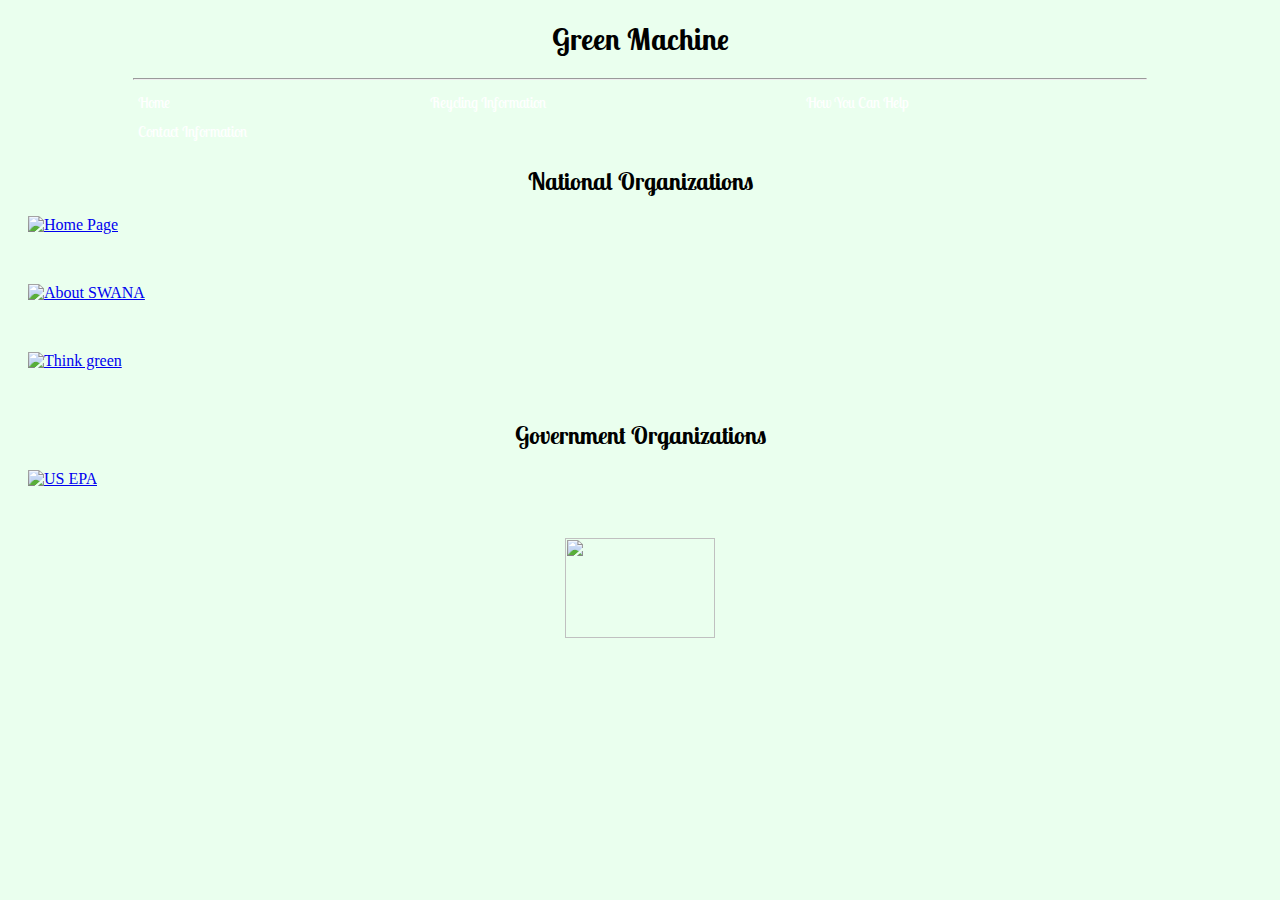
==== contactpage.html @ 8a0b1686 "ugh" ====
<!DOCTYPE html>
<html>
  <head>
    <meta charset="utf-8">
    <title></title>
    <link href='https://fonts.googleapis.com/css?family=Lobster Two' rel='stylesheet'>
    <link href='https://fonts.googleapis.com/css?family=Bad Script' rel='stylesheet'>
    <link href='https://fonts.googleapis.com/css?family=Roboto' rel='stylesheet'>
    <link href='https://fonts.googleapis.com/css?family=Montserrat' rel='stylesheet'>
    <link href='https://fonts.googleapis.com/css?family=Titillium Web' rel='stylesheet'>
    <style>
      body {
        background-color: #eaffee;
      }
      h1 {
        text-align: center;
        font-family: 'Lobster Two';
        font-size: 30px;

      }

      ul {
        list-style-type: none;
        margin: 0;
        padding: 0;
        overflow: hidden;
        background-image: url("https://static.pexels.com/photos/122429/leaf-nature-green-spring-122429.jpeg");
        font-family: 'Lobster Two';
        font-size: 15px;


      }

      li {
        float:left;
      }

      li a {
        display: block;
        color: white ;
        text-align: center;
        padding: 5px 130px;
        text-decoration: none;
      }

      li a:hover {
        background-color: #ffe4e1;
      }

      h2{
        text-align: center;
        font-family: "Lobster Two";
      }

      h3{
        font-family: 'Titillium Web';

      }
      .pics {
        margin-bottom: 50px;
        margin-left: 20px;
      }
      footer {
        display: table;
        text-align: center;
        margin-left: auto;
        margin-right: auto;
      }
    </style>
  </head>
  <body>
    <h1>
      Green Machine
    </h1>
    <hr style="width:80%">
    <ul>
      <li style = "text-align:center"><a href = index.html>Home</a></li>
      <li style = "text-align:center"><a href = informationpage.html>Reycling Information</a></li>
      <li style = "text-align:center"><a href = mappage.html>How You Can Help</a></li>
      <li style = "text-align:center"><a href = contactpage.html>Contact Information</a></li>
    </ul>
    <h2>
      National Organizations
    </h2>

    <p class="pics">
      <a href="https://wasterecycling.org">
      <img src="https://image.ibb.co/jA5ic5/Organization1transparent.png" alt = "Home Page" width= "20%" height= "20%" >
    </a>
    </p>
    <p class="pics">
      <a href= "https://swana.org/AboutSWANA.aspx">
      <img src="https://image.ibb.co/iUhqPk/Organization2.png" alt="About SWANA" width="15%" height="15%">
    </a>
    </p>
    <p class = "pics">
      <a href="http://www.wm.com/thinkgreen/index.jsp">
      <img src="https://image.ibb.co/mp8mx5/organization3.png" alt="Think green" width='20%' height='20%'>
    </a>
    </p>
    <h2> Government Organizations </h2>
    <p class ="pics">
      <a href= 'https://www.epa.gov/'>
      <img src=" https://preview.ibb.co/myxPjk/govorg.png" alt="US EPA" width='10%' height='10%'>
    </a>
    </p>
    <center>
    <footer>
      <img src="https://preview.ibb.co/kKMjjk/cactus2.gif" width = '150' height = '100'>
    </footer>
    </center>
  </body>
</html>
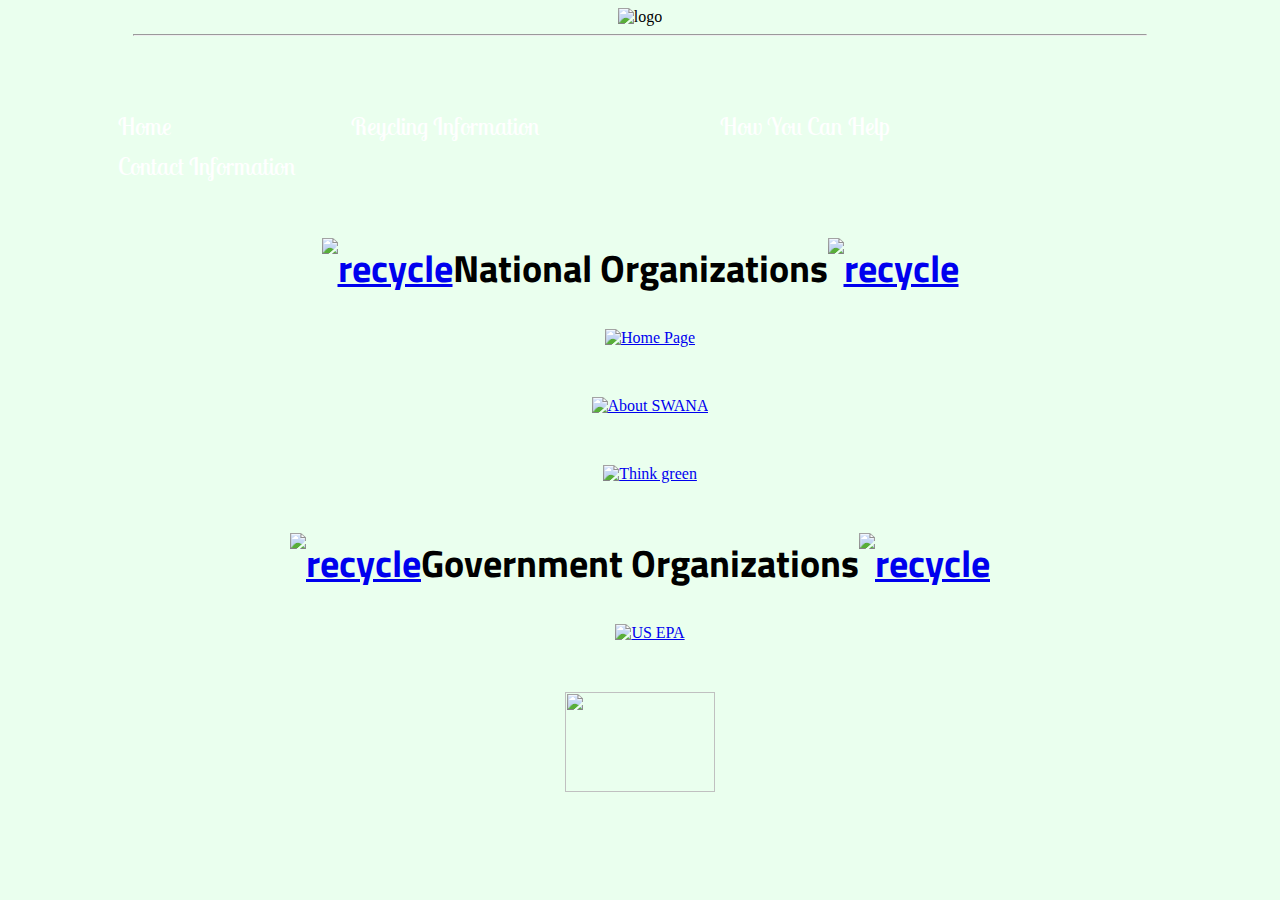
==== commit 1beca3ab: "ugh" ====
--- a/contactpage.html
+++ b/contactpage.html
@@ -20,41 +20,36 @@
       }
 
       ul {
-        list-style-type: none;
-        margin: 0;
-        padding: 0;
-        overflow: hidden;
-        background-image: url("https://static.pexels.com/photos/122429/leaf-nature-green-spring-122429.jpeg");
-        font-family: 'Lobster Two';
-        font-size: 15px;
-
-
+          list-style-type: none;
+          padding:20px;
+          margin-top:50px;
+          overflow: hidden;
+          background-image: url(https://static.pexels.com/photos/122429/leaf-nature-green-spring-122429.jpeg); //put in everyone's document
       }
-
       li {
-        float:left;
+          float: left;
       }
 
       li a {
-        display: block;
-        color: white ;
-        text-align: center;
-        padding: 5px 130px;
-        text-decoration: none;
+          font-family: "Lobster Two";
+          font-size: 150%;
+          display: inline-flex;
+          color: white;
+          text-align: center;
+          padding: 5px 90px;
+          text-decoration: none;
       }
 
+
       li a:hover {
-        background-color: #ffe4e1;
+          background-color: #68db92;
       }
-
+      body{
+        background-color: #eaffee
+      }
       h2{
         text-align: center;
         font-family: "Lobster Two";
-      }
-
-      h3{
-        font-family: 'Titillium Web';
-
       }
       .pics {
         margin-bottom: 50px;
@@ -66,12 +61,14 @@
         margin-left: auto;
         margin-right: auto;
       }
+      h2{
+        font-family: "Titillium Web";
+        font-size: 240%;
+      }
     </style>
   </head>
   <body>
-    <h1>
-      Green Machine
-    </h1>
+    <center><img src = "https://image.ibb.co/i5EQsF/logo.png" alt="logo" border="0" style =  "width:300px;"/></center>
     <hr style="width:80%">
     <ul>
       <li style = "text-align:center"><a href = index.html>Home</a></li>
@@ -80,9 +77,9 @@
       <li style = "text-align:center"><a href = contactpage.html>Contact Information</a></li>
     </ul>
     <h2>
-      National Organizations
+      <a href="https://ibb.co/nd90ba"><img src="https://thumb.ibb.co/nd90ba/recycle.png" alt="recycle" border="0"></a>National Organizations<a href="https://ibb.co/nd90ba"><img src="https://thumb.ibb.co/nd90ba/recycle.png" alt="recycle" border="0"></a>
     </h2>
-
+    <center>
     <p class="pics">
       <a href="https://wasterecycling.org">
       <img src="https://image.ibb.co/jA5ic5/Organization1transparent.png" alt = "Home Page" width= "20%" height= "20%" >
@@ -98,12 +95,15 @@
       <img src="https://image.ibb.co/mp8mx5/organization3.png" alt="Think green" width='20%' height='20%'>
     </a>
     </p>
-    <h2> Government Organizations </h2>
+    <h2>
+       <a href="https://ibb.co/nd90ba"><img src="https://thumb.ibb.co/nd90ba/recycle.png" alt="recycle" border="0"></a>Government Organizations<a href="https://ibb.co/nd90ba"><img src="https://thumb.ibb.co/nd90ba/recycle.png" alt="recycle" border="0"></a>
+    </h2>
     <p class ="pics">
       <a href= 'https://www.epa.gov/'>
       <img src=" https://preview.ibb.co/myxPjk/govorg.png" alt="US EPA" width='10%' height='10%'>
     </a>
     </p>
+  </center>
     <center>
     <footer>
       <img src="https://preview.ibb.co/kKMjjk/cactus2.gif" width = '150' height = '100'>
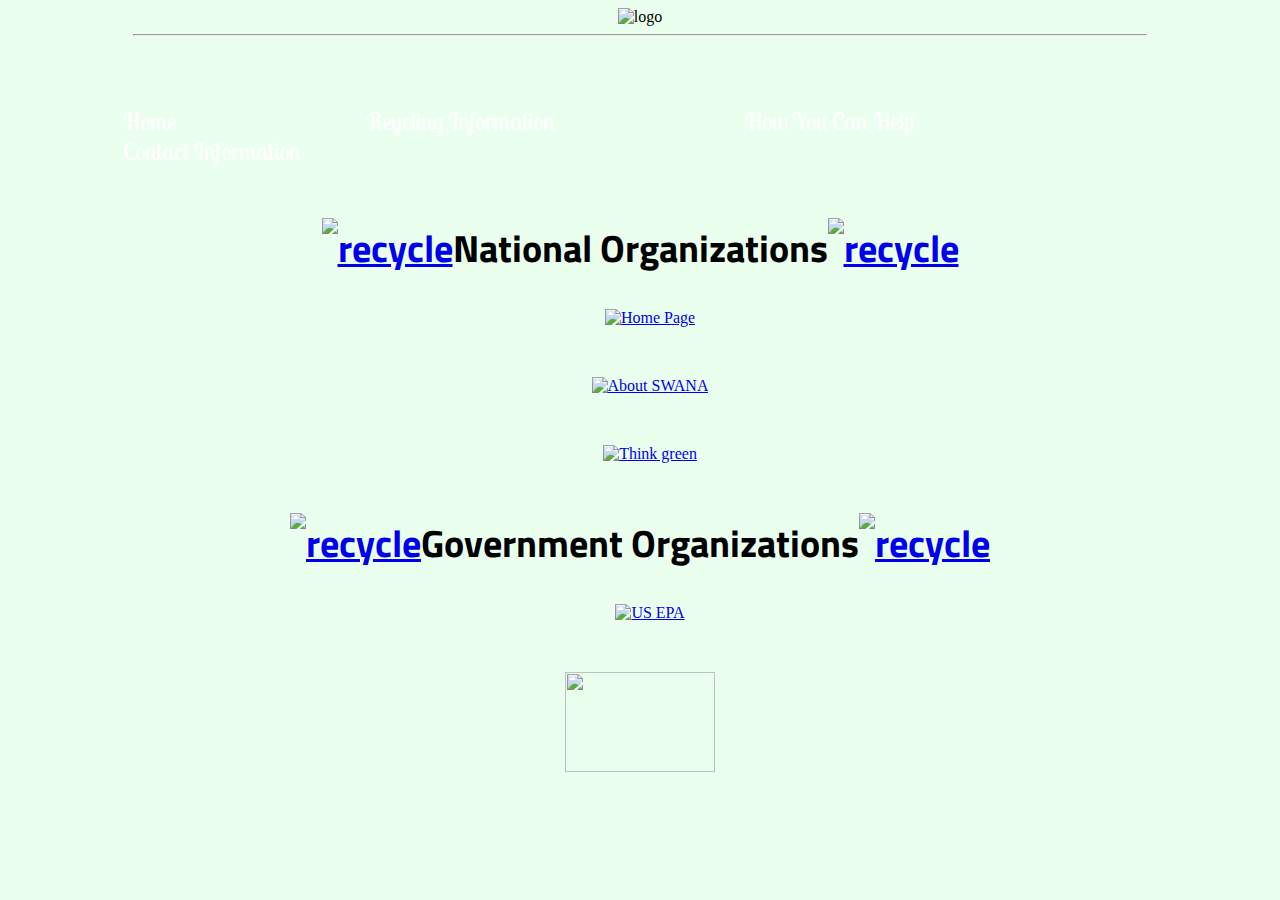
==== commit dae765ac: "ugh" ====
--- a/contactpage.html
+++ b/contactpage.html
@@ -1,6 +1,7 @@
 <!DOCTYPE html>
 <html>
   <head>
+    <title>Contact</title>
     <meta charset="utf-8">
     <title></title>
     <link href='https://fonts.googleapis.com/css?family=Lobster Two' rel='stylesheet'>
@@ -29,18 +30,15 @@
       li {
           float: left;
       }
-
       li a {
           font-family: "Lobster Two";
           font-size: 150%;
-          display: inline-flex;
+          display: inline;
           color: white;
           text-align: center;
-          padding: 5px 90px;
+          padding: 5px 95px;
           text-decoration: none;
       }
-
-
       li a:hover {
           background-color: #68db92;
       }
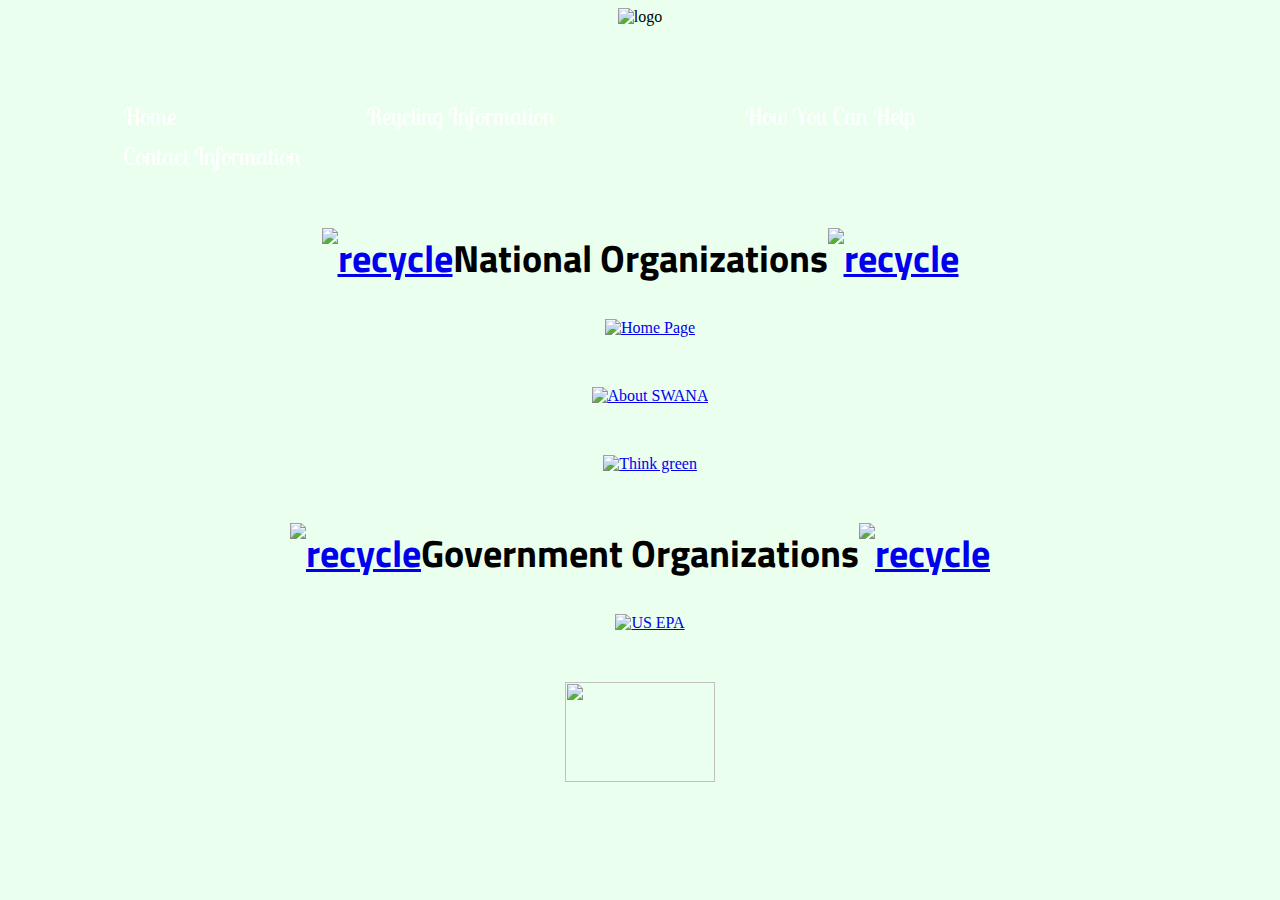
==== commit aabdb1ef: "ugh" ====
--- a/contactpage.html
+++ b/contactpage.html
@@ -1,14 +1,15 @@
 <!DOCTYPE html>
 <html>
+
   <head>
     <title>Contact</title>
-    <meta charset="utf-8">
+    <meta charset = "utf-8">
     <title></title>
-    <link href='https://fonts.googleapis.com/css?family=Lobster Two' rel='stylesheet'>
-    <link href='https://fonts.googleapis.com/css?family=Bad Script' rel='stylesheet'>
-    <link href='https://fonts.googleapis.com/css?family=Roboto' rel='stylesheet'>
-    <link href='https://fonts.googleapis.com/css?family=Montserrat' rel='stylesheet'>
-    <link href='https://fonts.googleapis.com/css?family=Titillium Web' rel='stylesheet'>
+    <link href = 'https://fonts.googleapis.com/css?family=Lobster Two' rel = 'stylesheet'>
+    <link href = 'https://fonts.googleapis.com/css?family=Bad Script' rel = 'stylesheet'>
+    <link href = 'https://fonts.googleapis.com/css?family=Roboto' rel = 'stylesheet'>
+    <link href = 'https://fonts.googleapis.com/css?family=Montserrat' rel = 'stylesheet'>
+    <link href = 'https://fonts.googleapis.com/css?family=Titillium Web' rel = 'stylesheet'>
     <style>
       body {
         background-color: #eaffee;
@@ -17,35 +18,34 @@
         text-align: center;
         font-family: 'Lobster Two';
         font-size: 30px;
-
       }
 
       ul {
-          list-style-type: none;
-          padding:20px;
-          margin-top:50px;
-          overflow: hidden;
-          background-image: url(https://static.pexels.com/photos/122429/leaf-nature-green-spring-122429.jpeg); //put in everyone's document
+        list-style-type: none;
+        padding: 20px;
+        margin-top: 50px;
+        overflow: hidden;
+        background-image: url(https://static.pexels.com/photos/122429/leaf-nature-green-spring-122429.jpeg); //put in everyone's document
       }
       li {
-          float: left;
+        float: left;
       }
       li a {
-          font-family: "Lobster Two";
-          font-size: 150%;
-          display: inline;
-          color: white;
-          text-align: center;
-          padding: 5px 95px;
-          text-decoration: none;
+        font-family: "Lobster Two";
+        font-size: 150%;
+        display: inline-flex;
+        color: white;
+        text-align: center;
+        padding: 5px 95px;
+        text-decoration: none;
       }
       li a:hover {
-          background-color: #68db92;
+        background-color: #68db92;
       }
-      body{
-        background-color: #eaffee
+      body {
+        background-color: #eaffee;
       }
-      h2{
+      h2 {
         text-align: center;
         font-family: "Lobster Two";
       }
@@ -59,53 +59,54 @@
         margin-left: auto;
         margin-right: auto;
       }
-      h2{
+      h2 {
         font-family: "Titillium Web";
         font-size: 240%;
       }
     </style>
   </head>
+
   <body>
-    <center><img src = "https://image.ibb.co/i5EQsF/logo.png" alt="logo" border="0" style =  "width:300px;"/></center>
-    <hr style="width:80%">
+    <center><img src = "https://image.ibb.co/i5EQsF/logo.png" alt = "logo" border = "0" style = "width:300px;" /></center>
     <ul>
-      <li style = "text-align:center"><a href = index.html>Home</a></li>
-      <li style = "text-align:center"><a href = informationpage.html>Reycling Information</a></li>
-      <li style = "text-align:center"><a href = mappage.html>How You Can Help</a></li>
-      <li style = "text-align:center"><a href = contactpage.html>Contact Information</a></li>
+      <li style = "text-align:center"><a href =  index.html>Home</a></li>
+      <li style = "text-align:center"><a href =  informationpage.html>Reycling Information</a></li>
+      <li style = "text-align:center"><a href =  mappage.html>How You Can Help</a></li>
+      <li style = "text-align:center"><a href =  contactpage.html>Contact Information</a></li>
     </ul>
     <h2>
-      <a href="https://ibb.co/nd90ba"><img src="https://thumb.ibb.co/nd90ba/recycle.png" alt="recycle" border="0"></a>National Organizations<a href="https://ibb.co/nd90ba"><img src="https://thumb.ibb.co/nd90ba/recycle.png" alt="recycle" border="0"></a>
-    </h2>
+        <a href = "https://ibb.co/nd90ba"><img src = "https://thumb.ibb.co/nd90ba/recycle.png" alt = "recycle" border = "0"></a>National Organizations<a href = "https://ibb.co/nd90ba"><img src = "https://thumb.ibb.co/nd90ba/recycle.png" alt = "recycle" border = "0"></a>
+      </h2>
     <center>
-    <p class="pics">
-      <a href="https://wasterecycling.org">
-      <img src="https://image.ibb.co/jA5ic5/Organization1transparent.png" alt = "Home Page" width= "20%" height= "20%" >
-    </a>
-    </p>
-    <p class="pics">
-      <a href= "https://swana.org/AboutSWANA.aspx">
-      <img src="https://image.ibb.co/iUhqPk/Organization2.png" alt="About SWANA" width="15%" height="15%">
-    </a>
-    </p>
-    <p class = "pics">
-      <a href="http://www.wm.com/thinkgreen/index.jsp">
-      <img src="https://image.ibb.co/mp8mx5/organization3.png" alt="Think green" width='20%' height='20%'>
-    </a>
-    </p>
-    <h2>
-       <a href="https://ibb.co/nd90ba"><img src="https://thumb.ibb.co/nd90ba/recycle.png" alt="recycle" border="0"></a>Government Organizations<a href="https://ibb.co/nd90ba"><img src="https://thumb.ibb.co/nd90ba/recycle.png" alt="recycle" border="0"></a>
-    </h2>
-    <p class ="pics">
-      <a href= 'https://www.epa.gov/'>
-      <img src=" https://preview.ibb.co/myxPjk/govorg.png" alt="US EPA" width='10%' height='10%'>
-    </a>
-    </p>
-  </center>
+      <p class = "pics">
+        <a href = "https://wasterecycling.org">
+          <img src = "https://image.ibb.co/jA5ic5/Organization1transparent.png" alt = "Home Page" width = "20%" height = "20%">
+        </a>
+      </p>
+      <p class = "pics">
+        <a href = "https://swana.org/AboutSWANA.aspx">
+          <img src = "https://image.ibb.co/iUhqPk/Organization2.png" alt = "About SWANA" width = "15%" height = "15%">
+        </a>
+      </p>
+      <p class = "pics">
+        <a href = "http://www.wm.com/thinkgreen/index.jsp">
+          <img src = "https://image.ibb.co/mp8mx5/organization3.png" alt = "Think green" width = '20%' height = '20%'>
+        </a>
+      </p>
+      <h2>
+         <a href = "https://ibb.co/nd90ba"><img src = "https://thumb.ibb.co/nd90ba/recycle.png" alt = "recycle" border = "0"></a>Government Organizations<a href = "https://ibb.co/nd90ba"><img src = "https://thumb.ibb.co/nd90ba/recycle.png" alt = "recycle" border = "0"></a>
+      </h2>
+      <p class = "pics">
+        <a href = 'https://www.epa.gov/'>
+          <img src = " https://preview.ibb.co/myxPjk/govorg.png" alt = "US EPA" width = '10%' height = '10%'>
+        </a>
+      </p>
+    </center>
     <center>
-    <footer>
-      <img src="https://preview.ibb.co/kKMjjk/cactus2.gif" width = '150' height = '100'>
-    </footer>
+      <footer>
+        <img src = "https://preview.ibb.co/kKMjjk/cactus2.gif" width = '150' height = '100'>
+      </footer>
     </center>
   </body>
+
 </html>
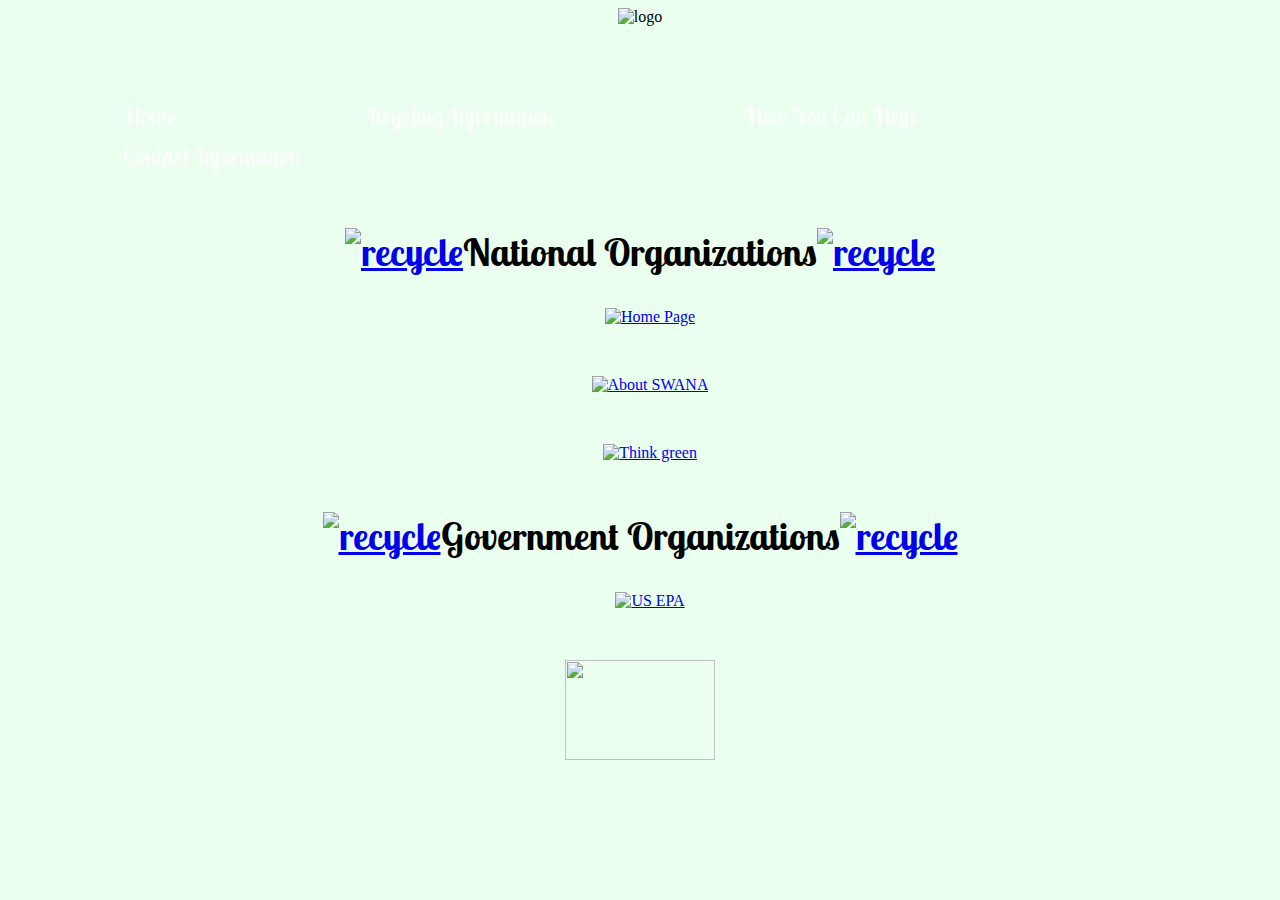
==== commit 0d27d0bd: "finalizations" ====
--- a/contactpage.html
+++ b/contactpage.html
@@ -2,7 +2,7 @@
 <html>
 
   <head>
-    <title>Contact</title>
+    <link rel='shortcut icon' type='image/x-icon' href="https://ibb.co/g4p3ev"/>
     <meta charset = "utf-8">
     <title></title>
     <link href = 'https://fonts.googleapis.com/css?family=Lobster Two' rel = 'stylesheet'>
@@ -10,60 +10,8 @@
     <link href = 'https://fonts.googleapis.com/css?family=Roboto' rel = 'stylesheet'>
     <link href = 'https://fonts.googleapis.com/css?family=Montserrat' rel = 'stylesheet'>
     <link href = 'https://fonts.googleapis.com/css?family=Titillium Web' rel = 'stylesheet'>
-    <style>
-      body {
-        background-color: #eaffee;
-      }
-      h1 {
-        text-align: center;
-        font-family: 'Lobster Two';
-        font-size: 30px;
-      }
+    <link href = "contactpage.css" rel = 'stylesheet'>
 
-      ul {
-        list-style-type: none;
-        padding: 20px;
-        margin-top: 50px;
-        overflow: hidden;
-        background-image: url(https://static.pexels.com/photos/122429/leaf-nature-green-spring-122429.jpeg); //put in everyone's document
-      }
-      li {
-        float: left;
-      }
-      li a {
-        font-family: "Lobster Two";
-        font-size: 150%;
-        display: inline-flex;
-        color: white;
-        text-align: center;
-        padding: 5px 95px;
-        text-decoration: none;
-      }
-      li a:hover {
-        background-color: #68db92;
-      }
-      body {
-        background-color: #eaffee;
-      }
-      h2 {
-        text-align: center;
-        font-family: "Lobster Two";
-      }
-      .pics {
-        margin-bottom: 50px;
-        margin-left: 20px;
-      }
-      footer {
-        display: table;
-        text-align: center;
-        margin-left: auto;
-        margin-right: auto;
-      }
-      h2 {
-        font-family: "Titillium Web";
-        font-size: 240%;
-      }
-    </style>
   </head>
 
   <body>
--- a/contactpage.css
+++ b/contactpage.css
@@ -0,0 +1,52 @@
+body {
+  background-color: #eaffee;
+}
+h1 {
+  text-align: center;
+  font-family: 'Lobster Two';
+  font-size: 30px;
+}
+
+ul {
+  list-style-type: none;
+  padding: 20px;
+  margin-top: 50px;
+  overflow: hidden;
+  background-image: url(https://static.pexels.com/photos/122429/leaf-nature-green-spring-122429.jpeg); //put in everyone's document
+}
+li {
+  float: left;
+}
+li a {
+  font-family: "Lobster Two";
+  font-size: 150%;
+  display: inline-flex;
+  color: white;
+  text-align: center;
+  padding: 5px 95px;
+  text-decoration: none;
+}
+li a:hover {
+  background-color: #68db92;
+}
+body {
+  background-color: #eaffee;
+}
+h2 {
+  text-align: center;
+  font-family: "Lobster Two";
+}
+.pics {
+  margin-bottom: 50px;
+  margin-left: 20px;
+}
+footer {
+  display: table;
+  text-align: center;
+  margin-left: auto;
+  margin-right: auto;
+}
+h2 {
+  font-family: "Lobster Two";
+  font-size: 240%;
+}
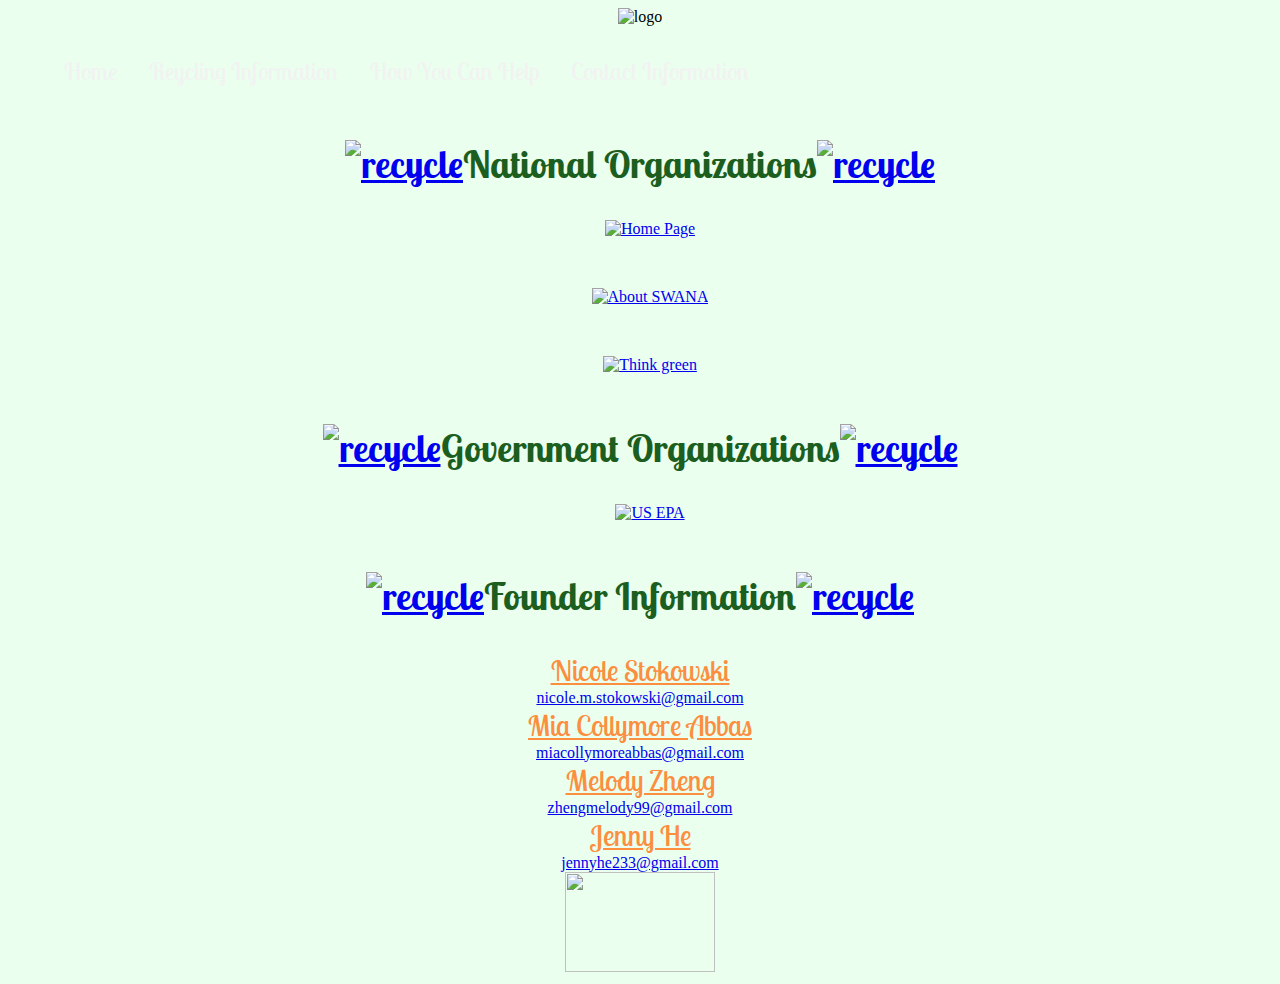
==== commit d2c5a702: "ugh" ====
--- a/contactpage.html
+++ b/contactpage.html
@@ -2,9 +2,9 @@
 <html>
 
   <head>
-    <link rel='shortcut icon' type='image/x-icon' href="https://ibb.co/g4p3ev"/>
     <meta charset = "utf-8">
-    <title></title>
+    <title>Contact Information</title>
+    <link rel='shortcut icon' type='image/x-icon' href='https://image.ibb.co/k31uma/favicon.png' />
     <link href = 'https://fonts.googleapis.com/css?family=Lobster Two' rel = 'stylesheet'>
     <link href = 'https://fonts.googleapis.com/css?family=Bad Script' rel = 'stylesheet'>
     <link href = 'https://fonts.googleapis.com/css?family=Roboto' rel = 'stylesheet'>
@@ -16,12 +16,15 @@
 
   <body>
     <center><img src = "https://image.ibb.co/i5EQsF/logo.png" alt = "logo" border = "0" style = "width:300px;" /></center>
+    <div class="topnav" id="myTopnav">
     <ul>
-      <li style = "text-align:center"><a href =  index.html>Home</a></li>
-      <li style = "text-align:center"><a href =  informationpage.html>Reycling Information</a></li>
-      <li style = "text-align:center"><a href =  mappage.html>How You Can Help</a></li>
-      <li style = "text-align:center"><a href =  contactpage.html>Contact Information</a></li>
+      <a href =  index.html>Home</a>
+      <a href =  informationpage.html>Reycling Information</a>
+      <a href =  mappage.html>How You Can Help</a>
+      <a href =  contactpage.html>Contact Information</a>
+      <a href="javascript:void(0);" style="font-size:15px;" class="icon" onclick="myFunction()">&#9776;</a>
     </ul>
+  </div>
     <h2>
         <a href = "https://ibb.co/nd90ba"><img src = "https://thumb.ibb.co/nd90ba/recycle.png" alt = "recycle" border = "0"></a>National Organizations<a href = "https://ibb.co/nd90ba"><img src = "https://thumb.ibb.co/nd90ba/recycle.png" alt = "recycle" border = "0"></a>
       </h2>
@@ -49,12 +52,41 @@
           <img src = " https://preview.ibb.co/myxPjk/govorg.png" alt = "US EPA" width = '10%' height = '10%'>
         </a>
       </p>
+      <h2>
+      <a href = "https://ibb.co/nd90ba"><img src = "https://thumb.ibb.co/nd90ba/recycle.png" alt = "recycle" border = "0"></a>Founder Information<a href = "https://ibb.co/nd90ba"><img src = "https://thumb.ibb.co/nd90ba/recycle.png" alt = "recycle" border = "0"></a>
+      </h2>
+      <div class = "Name"><u>Nicole Stokowski</u>
+      </div>
+      <div class = "email"><a href = "mailto:nicole.m.stokowski@gmail.com">nicole.m.stokowski@gmail.com</a>
+      </div>
+      <div class = "Name"><u>Mia Collymore Abbas</u>
+      </div>
+      <div class = "email"><a href = "mailto:miacollymoreabbas@gmail.com">miacollymoreabbas@gmail.com</a>
+      </div>
+      <div class = "Name"><u>Melody Zheng</u>
+      </div>
+      <div class = "email"><a href = "mailto:zhengmelody99@gmail.com">zhengmelody99@gmail.com</a>
+      </div>
+      <div class = "Name"><u>Jenny He</u>
+      </div>
+      <div class = "email"><a href = "mailto:jennyhe233@gmail.com">jennyhe233@gmail.com</a>
+      </div>
     </center>
+
     <center>
       <footer>
         <img src = "https://preview.ibb.co/kKMjjk/cactus2.gif" width = '150' height = '100'>
       </footer>
     </center>
   </body>
-
+  <script>
+  function myFunction() {
+      var x = document.getElementById("myTopnav");
+      if (x.className === "topnav") {
+          x.className += " responsive";
+      } else {
+          x.className = "topnav";
+      }
+  }
+  </script>
 </html>
--- a/contactpage.css
+++ b/contactpage.css
@@ -7,34 +7,14 @@
   font-size: 30px;
 }
 
-ul {
-  list-style-type: none;
-  padding: 20px;
-  margin-top: 50px;
-  overflow: hidden;
-  background-image: url(https://static.pexels.com/photos/122429/leaf-nature-green-spring-122429.jpeg); //put in everyone's document
-}
-li {
-  float: left;
-}
-li a {
-  font-family: "Lobster Two";
-  font-size: 150%;
-  display: inline-flex;
-  color: white;
-  text-align: center;
-  padding: 5px 95px;
-  text-decoration: none;
-}
-li a:hover {
-  background-color: #68db92;
-}
+
 body {
   background-color: #eaffee;
 }
 h2 {
   text-align: center;
   font-family: "Lobster Two";
+  color:#1b5e20;
 }
 .pics {
   margin-bottom: 50px;
@@ -50,3 +30,59 @@
   font-family: "Lobster Two";
   font-size: 240%;
 }
+.Name{
+  font-family: 'Lobster Two';
+  color: #fc8e3f;
+  font-size: 180%;
+}
+.email{
+
+}
+.topnav {
+  margin-bottom: 40px;
+  overflow: hidden;
+  background-image: url(https://static.pexels.com/photos/122429/leaf-nature-green-spring-122429.jpeg); //put in everyone's document
+}
+
+.topnav a {
+  font-size: 150%;
+  color: white;
+  font-family: "Lobster Two";
+  float: left;
+  display: block;
+  color: #f2f2f2;
+  text-align: center;
+  padding: 14px 16px;
+  text-decoration: none;
+}
+
+.topnav a:hover {
+  background-color: #68db92;
+}
+
+.topnav .icon {
+  display: none;
+}
+
+@media screen and (max-width: 800px) {
+  .topnav a:not(:first-child) {display: none;}
+  .topnav a.icon {
+    float: right;
+    display: block;
+  }
+}
+
+@media screen and (max-width: 600px) {
+  .topnav.responsive {position: relative;}
+  .topnav.responsive .icon {
+    position: absolute;
+    right: 0;
+    top: 0;
+  }
+  .topnav.responsive a {
+    float: none;
+    display: block;
+    text-align: left;
+  }
+
+}
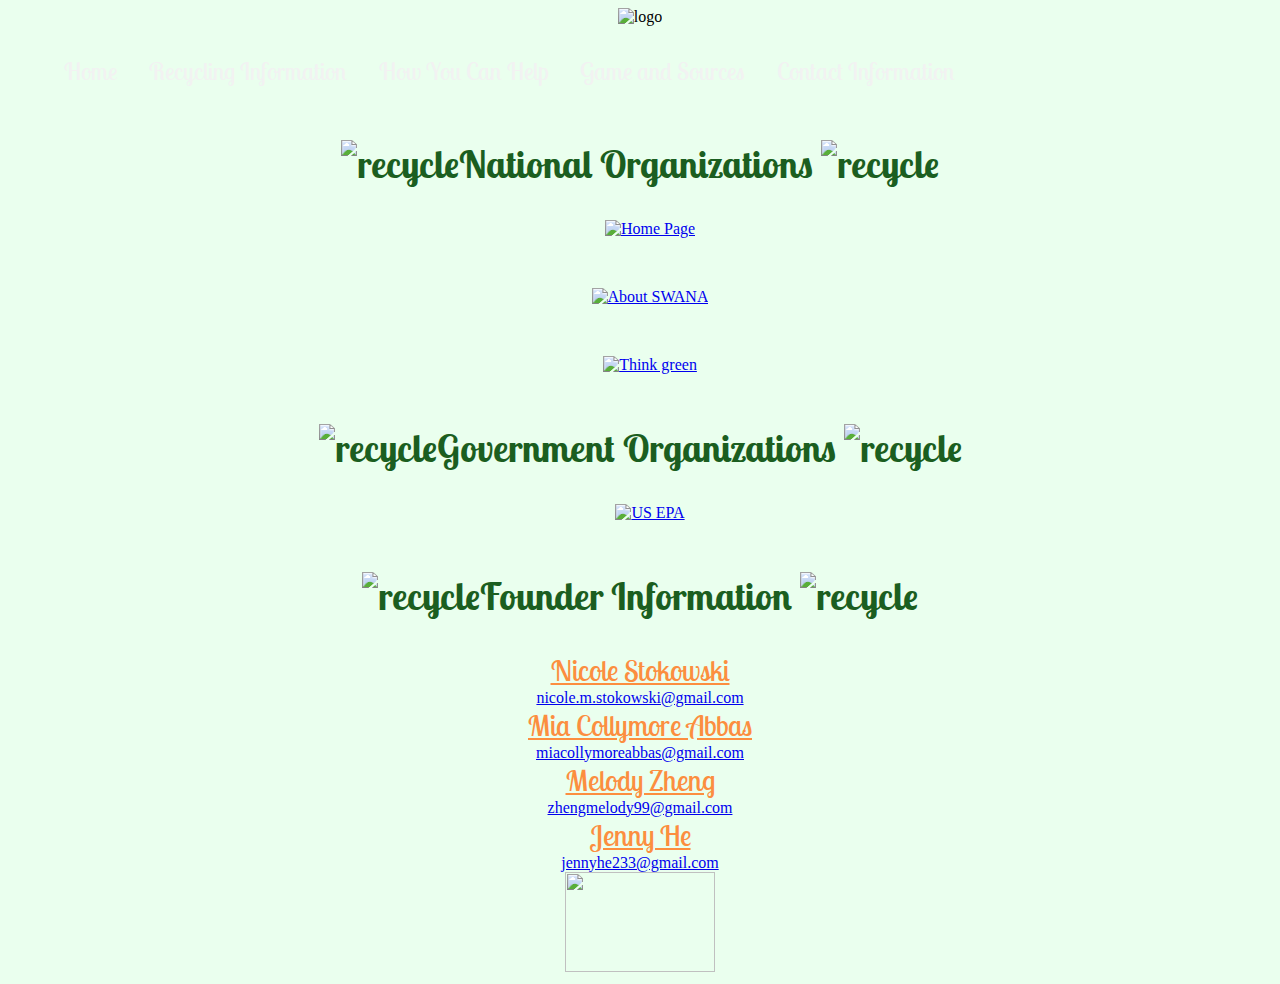
==== commit dabffeec: "fixing the links" ====
--- a/contactpage.html
+++ b/contactpage.html
@@ -1,92 +1,92 @@
 <!DOCTYPE html>
 <html>
 
-  <head>
-    <meta charset = "utf-8">
-    <title>Contact Information</title>
-    <link rel='shortcut icon' type='image/x-icon' href='https://image.ibb.co/k31uma/favicon.png' />
-    <link href = 'https://fonts.googleapis.com/css?family=Lobster Two' rel = 'stylesheet'>
-    <link href = 'https://fonts.googleapis.com/css?family=Bad Script' rel = 'stylesheet'>
-    <link href = 'https://fonts.googleapis.com/css?family=Roboto' rel = 'stylesheet'>
-    <link href = 'https://fonts.googleapis.com/css?family=Montserrat' rel = 'stylesheet'>
-    <link href = 'https://fonts.googleapis.com/css?family=Titillium Web' rel = 'stylesheet'>
-    <link href = "contactpage.css" rel = 'stylesheet'>
+<head>
+  <meta charset="utf-8">
+  <title>Contact Information</title>
+  <link rel='shortcut icon' type='image/x-icon' href='https://image.ibb.co/k31uma/favicon.png' />
+  <link href='https://fonts.googleapis.com/css?family=Lobster Two' rel='stylesheet'>
+  <link href='https://fonts.googleapis.com/css?family=Bad Script' rel='stylesheet'>
+  <link href='https://fonts.googleapis.com/css?family=Roboto' rel='stylesheet'>
+  <link href="contactpage.css" rel='stylesheet'>
 
-  </head>
+</head>
 
-  <body>
-    <center><img src = "https://image.ibb.co/i5EQsF/logo.png" alt = "logo" border = "0" style = "width:300px;" /></center>
-    <div class="topnav" id="myTopnav">
+<body>
+  <center><img src="https://image.ibb.co/i5EQsF/logo.png" alt="logo" border="0" style="width:300px;" /></center>
+  <div class="topnav" id="myTopnav">
     <ul>
-      <a href =  index.html>Home</a>
-      <a href =  informationpage.html>Reycling Information</a>
-      <a href =  mappage.html>How You Can Help</a>
-      <a href =  contactpage.html>Contact Information</a>
+      <a href= index.html>Home</a>
+      <a href= informationpage.html>Recycling Information</a>
+      <a href= mappage.html>How You Can Help</a>
+      <a href= gamepage.html>Game and Sources</a>
+      <a href= contactpage.html>Contact Information</a>
       <a href="javascript:void(0);" style="font-size:15px;" class="icon" onclick="myFunction()">&#9776;</a>
     </ul>
   </div>
+  <h2>
+         <img src = "https://thumb.ibb.co/nd90ba/recycle.png" alt = "recycle" border = "0"></a>National Organizations <img src = "https://thumb.ibb.co/nd90ba/recycle.png" alt = "recycle" border = "0"></a>
+      </h2>
+  <center>
+    <p class="pics">
+      <a href="https://wasterecycling.org">
+        <img src="https://image.ibb.co/jA5ic5/Organization1transparent.png" alt="Home Page" width="20%" height="20%">
+      </a>
+    </p>
+    <p class="pics">
+      <a href="https://swana.org/AboutSWANA.aspx">
+        <img src="https://image.ibb.co/iUhqPk/Organization2.png" alt="About SWANA" width="15%" height="15%">
+      </a>
+    </p>
+    <p class="pics">
+      <a href="http://www.wm.com/thinkgreen/index.jsp">
+        <img src="https://image.ibb.co/mp8mx5/organization3.png" alt="Think green" width='20%' height='20%'>
+      </a>
+    </p>
     <h2>
-        <a href = "https://ibb.co/nd90ba"><img src = "https://thumb.ibb.co/nd90ba/recycle.png" alt = "recycle" border = "0"></a>National Organizations<a href = "https://ibb.co/nd90ba"><img src = "https://thumb.ibb.co/nd90ba/recycle.png" alt = "recycle" border = "0"></a>
+         <img src = "https://thumb.ibb.co/nd90ba/recycle.png" alt = "recycle" border = "0"></a>Government Organizations <img src = "https://thumb.ibb.co/nd90ba/recycle.png" alt = "recycle" border = "0"></a>
       </h2>
-    <center>
-      <p class = "pics">
-        <a href = "https://wasterecycling.org">
-          <img src = "https://image.ibb.co/jA5ic5/Organization1transparent.png" alt = "Home Page" width = "20%" height = "20%">
-        </a>
-      </p>
-      <p class = "pics">
-        <a href = "https://swana.org/AboutSWANA.aspx">
-          <img src = "https://image.ibb.co/iUhqPk/Organization2.png" alt = "About SWANA" width = "15%" height = "15%">
-        </a>
-      </p>
-      <p class = "pics">
-        <a href = "http://www.wm.com/thinkgreen/index.jsp">
-          <img src = "https://image.ibb.co/mp8mx5/organization3.png" alt = "Think green" width = '20%' height = '20%'>
-        </a>
-      </p>
-      <h2>
-         <a href = "https://ibb.co/nd90ba"><img src = "https://thumb.ibb.co/nd90ba/recycle.png" alt = "recycle" border = "0"></a>Government Organizations<a href = "https://ibb.co/nd90ba"><img src = "https://thumb.ibb.co/nd90ba/recycle.png" alt = "recycle" border = "0"></a>
+    <p class="pics">
+      <a href='https://www.epa.gov/'>
+        <img src=" https://preview.ibb.co/myxPjk/govorg.png" alt="US EPA" width='10%' height='10%'>
+      </a>
+    </p>
+    <h2>
+       <img src = "https://thumb.ibb.co/nd90ba/recycle.png" alt = "recycle" border = "0"></a>Founder Information <img src = "https://thumb.ibb.co/nd90ba/recycle.png" alt = "recycle" border = "0"></a>
       </h2>
-      <p class = "pics">
-        <a href = 'https://www.epa.gov/'>
-          <img src = " https://preview.ibb.co/myxPjk/govorg.png" alt = "US EPA" width = '10%' height = '10%'>
-        </a>
-      </p>
-      <h2>
-      <a href = "https://ibb.co/nd90ba"><img src = "https://thumb.ibb.co/nd90ba/recycle.png" alt = "recycle" border = "0"></a>Founder Information<a href = "https://ibb.co/nd90ba"><img src = "https://thumb.ibb.co/nd90ba/recycle.png" alt = "recycle" border = "0"></a>
-      </h2>
-      <div class = "Name"><u>Nicole Stokowski</u>
-      </div>
-      <div class = "email"><a href = "mailto:nicole.m.stokowski@gmail.com">nicole.m.stokowski@gmail.com</a>
-      </div>
-      <div class = "Name"><u>Mia Collymore Abbas</u>
-      </div>
-      <div class = "email"><a href = "mailto:miacollymoreabbas@gmail.com">miacollymoreabbas@gmail.com</a>
-      </div>
-      <div class = "Name"><u>Melody Zheng</u>
-      </div>
-      <div class = "email"><a href = "mailto:zhengmelody99@gmail.com">zhengmelody99@gmail.com</a>
-      </div>
-      <div class = "Name"><u>Jenny He</u>
-      </div>
-      <div class = "email"><a href = "mailto:jennyhe233@gmail.com">jennyhe233@gmail.com</a>
-      </div>
-    </center>
+    <div class="Name"><u>Nicole Stokowski</u>
+    </div>
+    <div class="email"><a href="mailto:nicole.m.stokowski@gmail.com">nicole.m.stokowski@gmail.com</a>
+    </div>
+    <div class="Name"><u>Mia Collymore Abbas</u>
+    </div>
+    <div class="email"><a href="mailto:miacollymoreabbas@gmail.com">miacollymoreabbas@gmail.com</a>
+    </div>
+    <div class="Name"><u>Melody Zheng</u>
+    </div>
+    <div class="email"><a href="mailto:zhengmelody99@gmail.com">zhengmelody99@gmail.com</a>
+    </div>
+    <div class="Name"><u>Jenny He</u>
+    </div>
+    <div class="email"><a href="mailto:jennyhe233@gmail.com">jennyhe233@gmail.com</a>
+    </div>
+  </center>
 
-    <center>
-      <footer>
-        <img src = "https://preview.ibb.co/kKMjjk/cactus2.gif" width = '150' height = '100'>
-      </footer>
-    </center>
-  </body>
-  <script>
+  <center>
+    <footer>
+      <img src="https://preview.ibb.co/kKMjjk/cactus2.gif" width='150' height='100'>
+    </footer>
+  </center>
+</body>
+<script>
   function myFunction() {
-      var x = document.getElementById("myTopnav");
-      if (x.className === "topnav") {
-          x.className += " responsive";
-      } else {
-          x.className = "topnav";
-      }
+    var x = document.getElementById("myTopnav");
+    if (x.className === "topnav") {
+      x.className += " responsive";
+    } else {
+      x.className = "topnav";
+    }
   }
-  </script>
+</script>
+
 </html>
